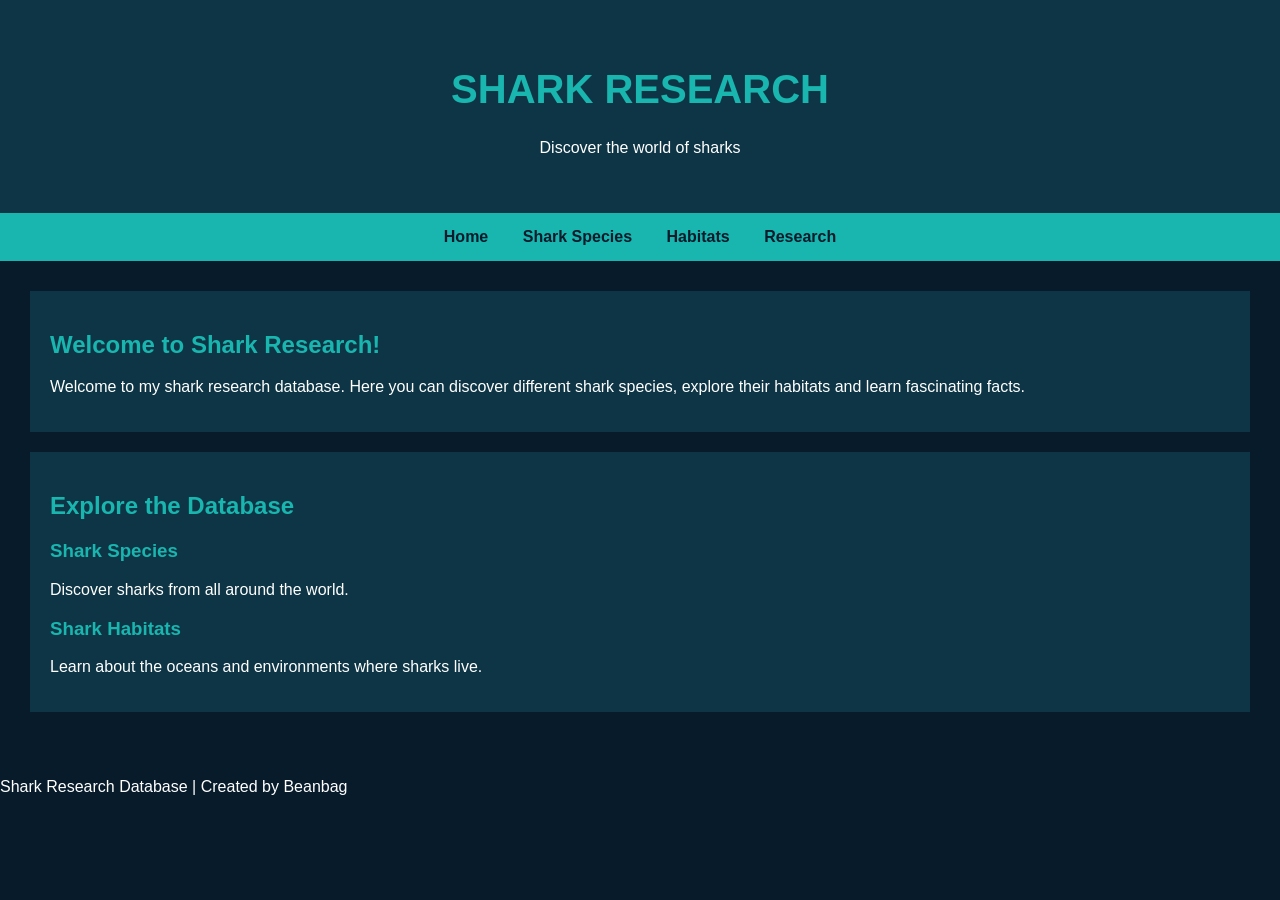
==== index.html @ 5bc51145 "Add favicon link for shark research database Added a favicon link to the HTML document." ====
<!DOCTYPE html>
<html>

<head>
    <title>Shark Research Database</title>
    <link rel="stylesheet" href="style.css">
    <link rel="icon" type="image/png" href="shark-logo.png">
    </head>
    
<body>

    <header>
        <h1>SHARK RESEARCH</h1>
        <p>Discover the world of sharks</p>
    </header>

    <nav>
        <a href="index.html">Home</a>
        <a href="species.html">Shark Species</a>
        <a href="habitats.html">Habitats</a>
        <a href="research.html">Research</a>
    </nav>

    <main>
        <section>
            <h2>Welcome to Shark Research!</h2>
            <p>
                Welcome to my shark research database.
                Here you can discover different shark species,
                explore their habitats and learn fascinating facts.
            </p>
        </section>

        <section>
            <h2>Explore the Database</h2>

            <h3>Shark Species</h3>
            <p>Discover sharks from all around the world.</p>

            <h3>Shark Habitats</h3>
            <p>Learn about the oceans and environments where sharks live.</p>
        </section>
    </main>

    <footer>
        <p>Shark Research Database | Created by Beanbag</p>
    </footer>

</body>
</html>
---- style.css ----
body {
    background-color: #071B2B;
    color: white;
    font-family: Arial, sans-serif;
    margin: 0;
}

header {
    background-color: #0D3545;
    text-align: center;
    padding: 40px;
}

h1 {
    color: #19B6B0;
    font-size: 40px;
}

nav {
    background-color: #19B6B0;
    padding: 15px;
    text-align: center;
}

nav a {
    color: #071B2B;
    text-decoration: none;
    margin: 15px;
    font-weight: bold;
}

main {
    padding: 30px;
}

section {
    background-color: #0D3545;
    padding: 20px;
    margin-bottom: 20px;
}

h2, h3 {
    color: #19B6B0;
}
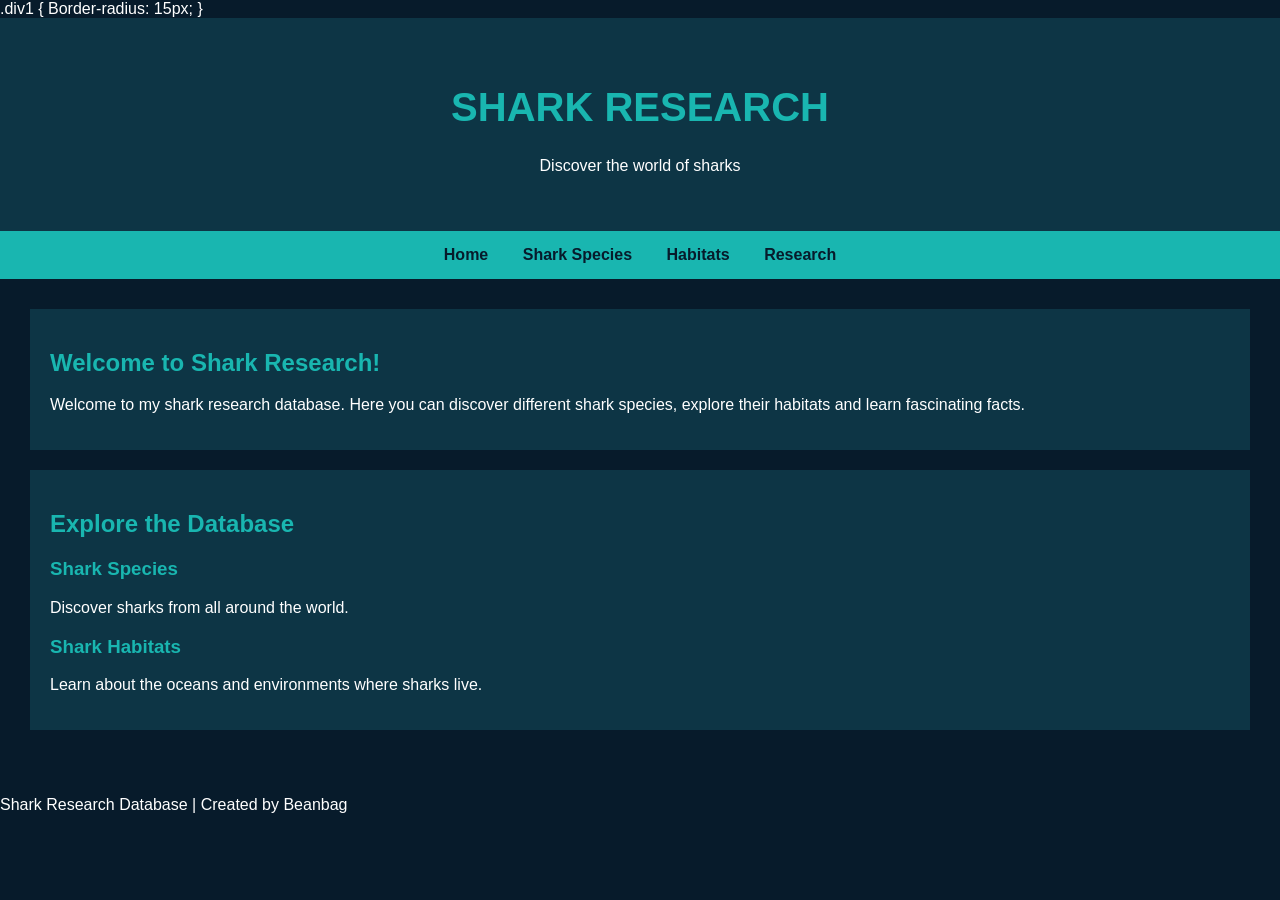
==== commit 7109c16f: "Add CSS class for border-radius styling Added CSS class for styling elements with rounded corners." ====
--- a/index.html
+++ b/index.html
@@ -1,5 +1,9 @@
 <!DOCTYPE html>
 <html>
+.div1 {
+
+Border-radius: 15px;
+}
 
 <head>
     <title>Shark Research Database</title>
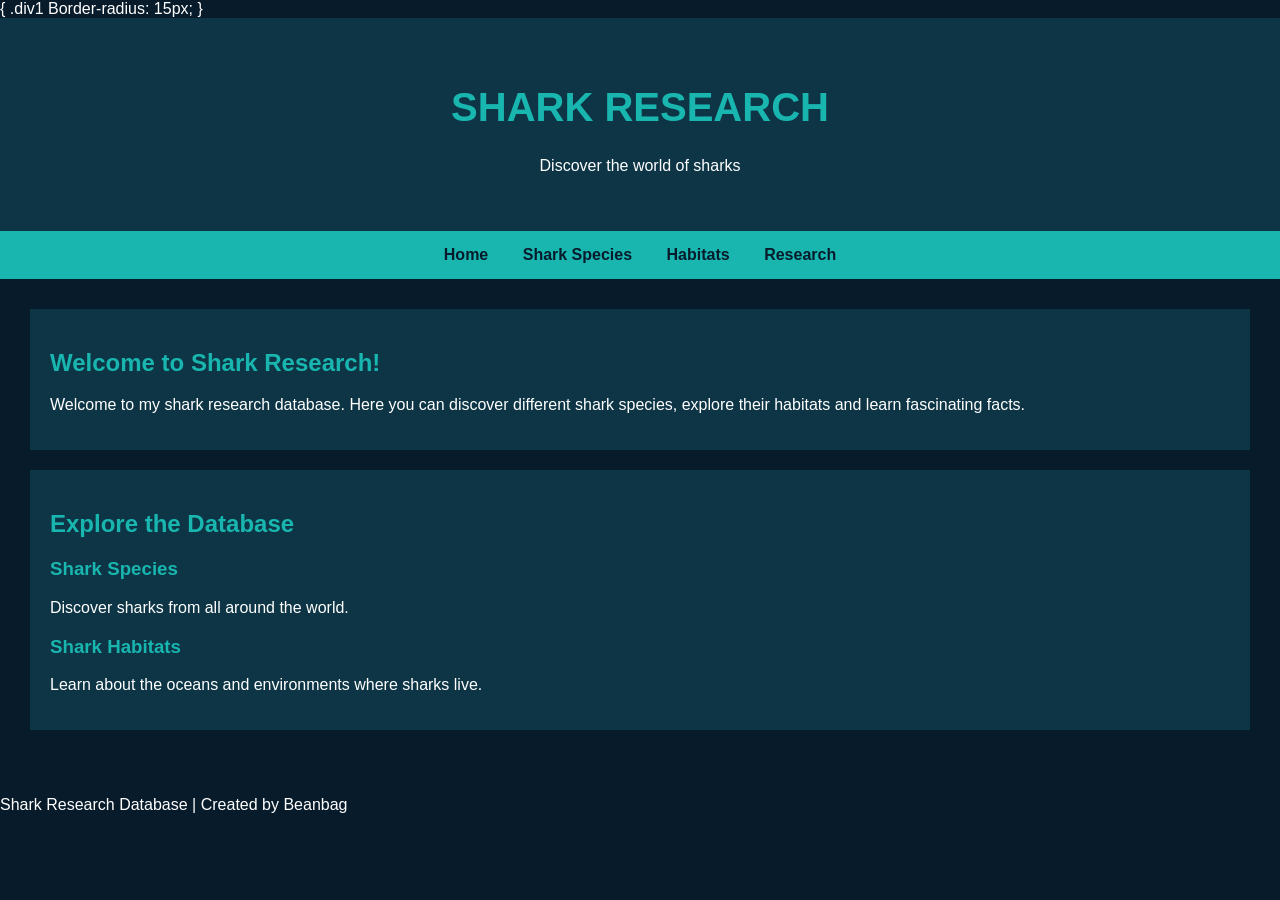
==== commit 2053888c: "Fix HTML formatting and add CSS class definition" ====
--- a/index.html
+++ b/index.html
@@ -1,7 +1,6 @@
 <!DOCTYPE html>
 <html>
-.div1 {
-
+{ .div1 
 Border-radius: 15px;
 }
 
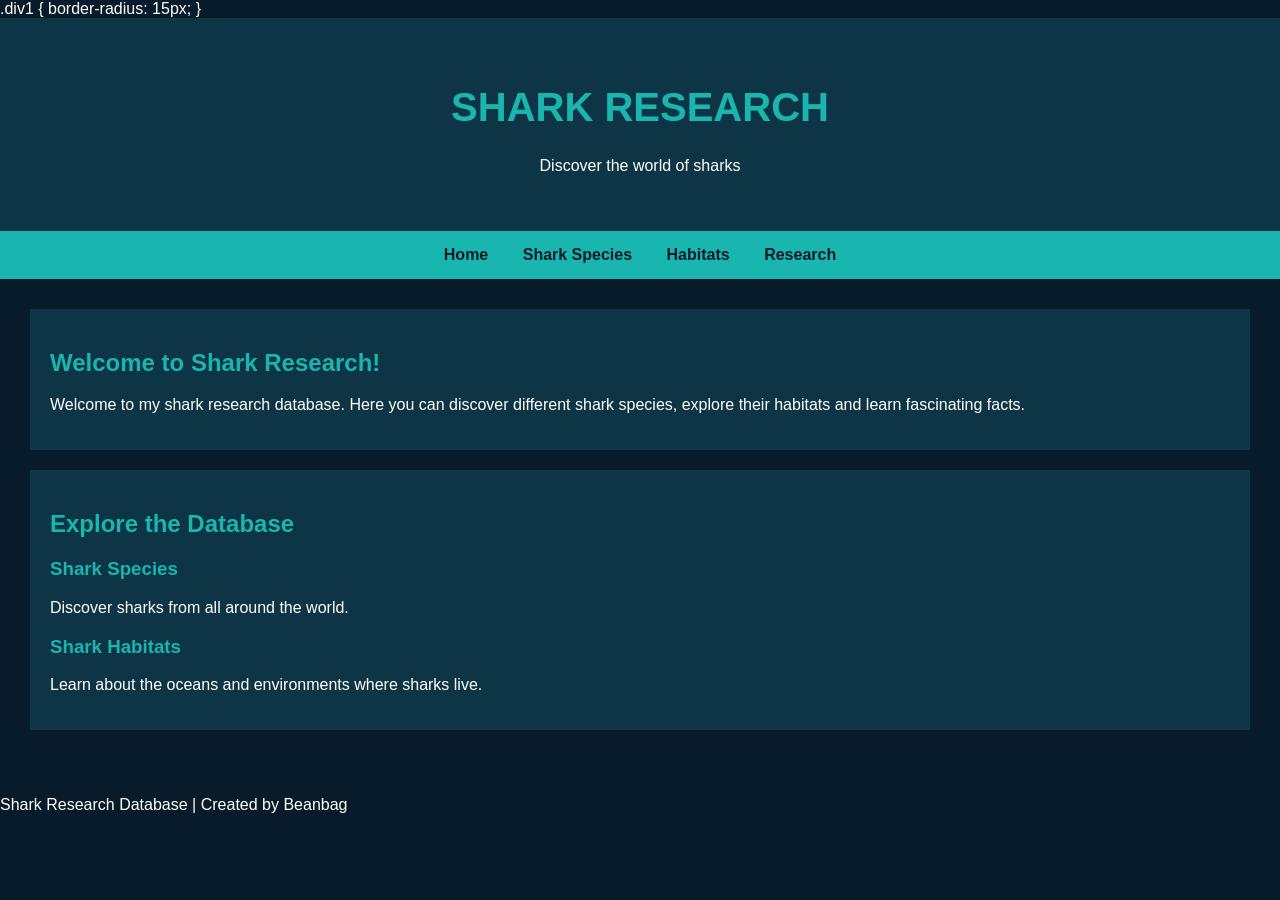
==== commit 0dcaaf59: "Add CSS class for border-radius to index.html" ====
--- a/index.html
+++ b/index.html
@@ -1,7 +1,7 @@
 <!DOCTYPE html>
 <html>
-{ .div1 
-Border-radius: 15px;
+.div1 {
+    border-radius: 15px;
 }
 
 <head>
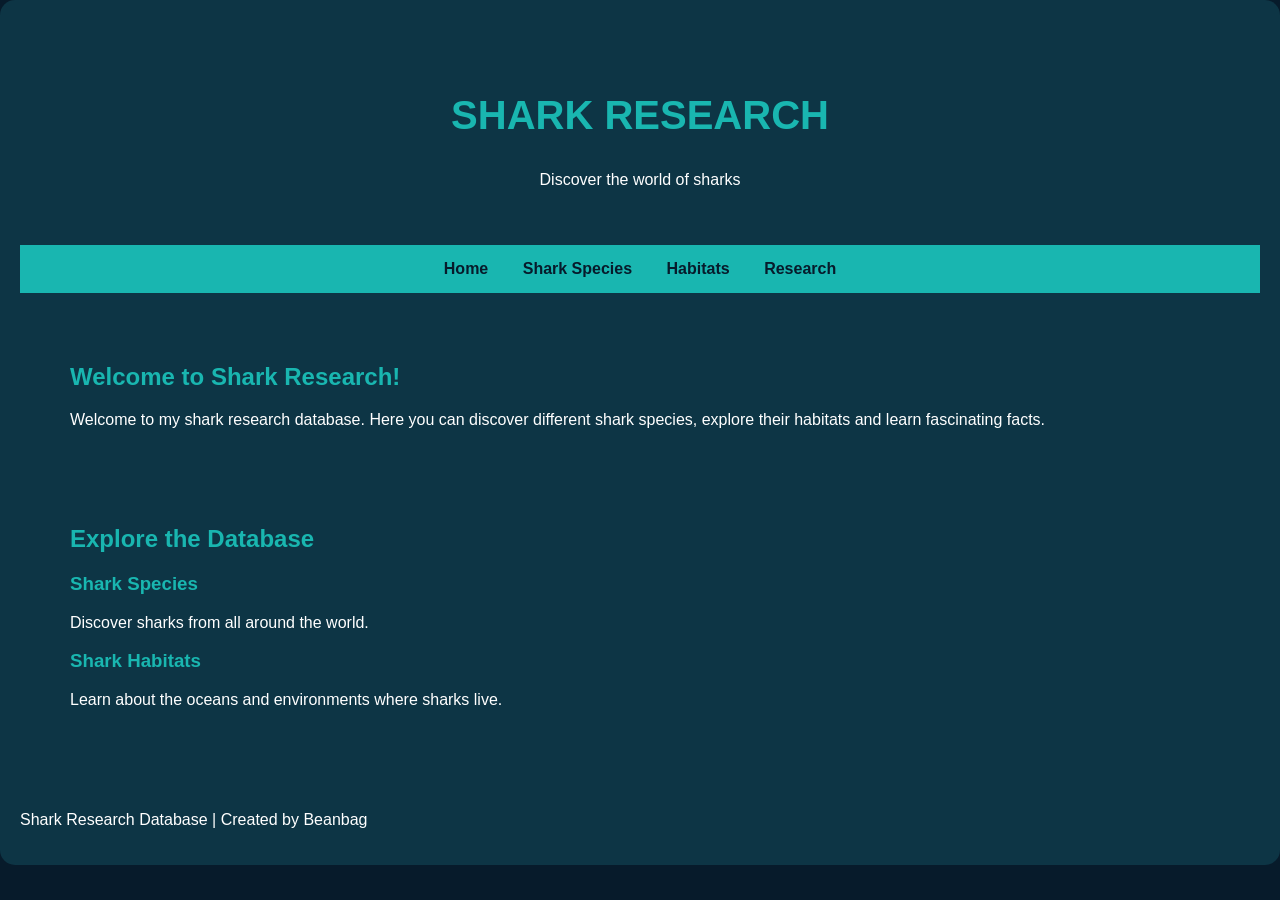
==== commit 98e5cef7: "Add section with class 'div1' in index.html Added a section with class 'div1' to the HTML structure." ====
--- a/index.html
+++ b/index.html
@@ -1,8 +1,6 @@
 <!DOCTYPE html>
 <html>
-.div1 {
-    border-radius: 15px;
-}
+<section class="div1">
 
 <head>
     <title>Shark Research Database</title>
--- a/style.css
+++ b/style.css
@@ -1,3 +1,7 @@
+.div1 {
+    border-radius: 15px;
+}
+
 body {
     background-color: #071B2B;
     color: white;
@@ -41,4 +45,4 @@
 
 h2, h3 {
     color: #19B6B0;
-}+}
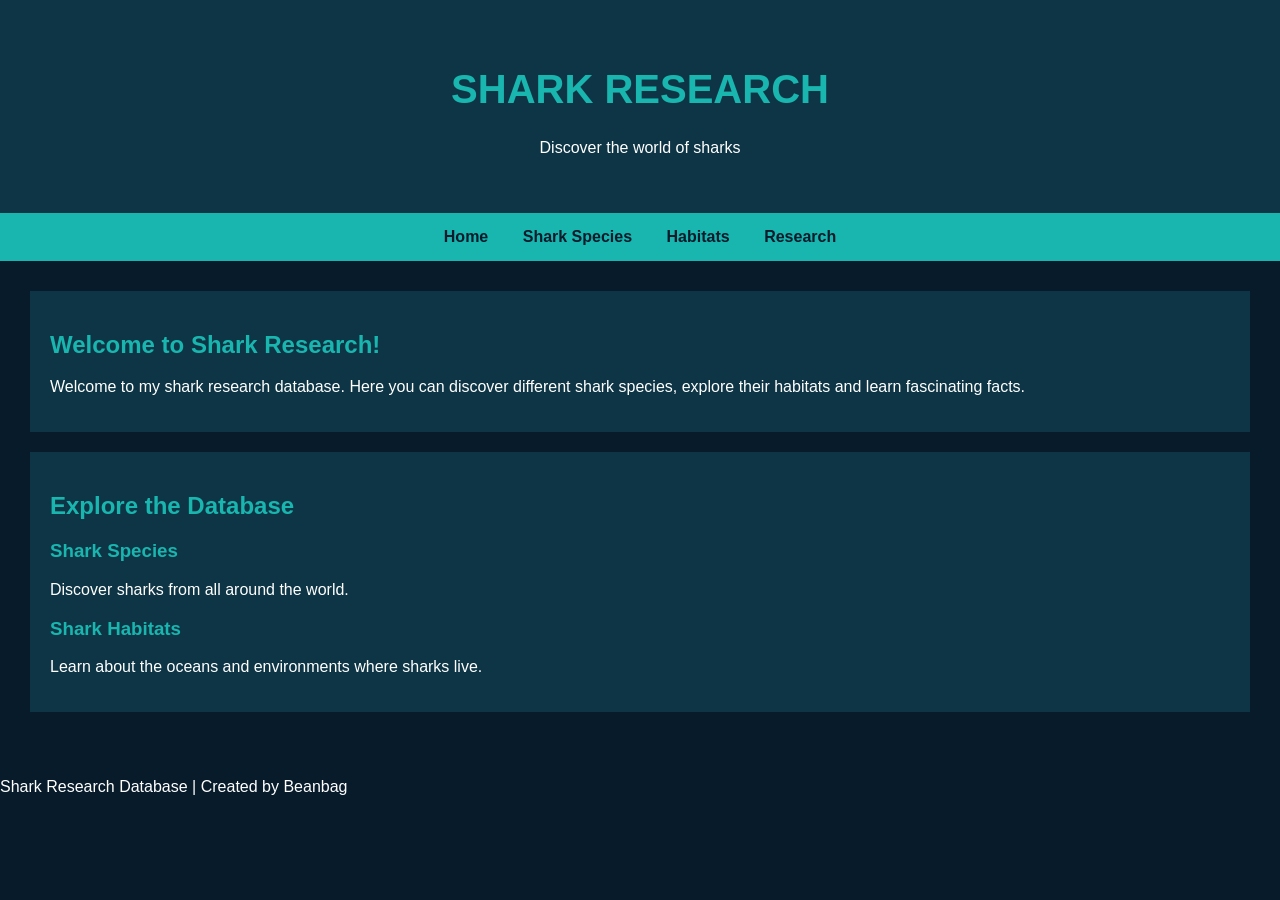
==== commit ee8a0826: "Fix HTML structure and formatting issues" ====
--- a/index.html
+++ b/index.html
@@ -1,8 +1,7 @@
-<!DOCTYPE html>
+ <!DOCTYPE html>
 <html>
-<section class="div1">
 
-<head>
+<head  class="div1">
     <title>Shark Research Database</title>
     <link rel="stylesheet" href="style.css">
     <link rel="icon" type="image/png" href="shark-logo.png">
--- a/style.css
+++ b/style.css
@@ -1,5 +1,5 @@
 .div1 {
-    border-radius: 15px;
+    border-radius: 5px;
 }
 
 body {
